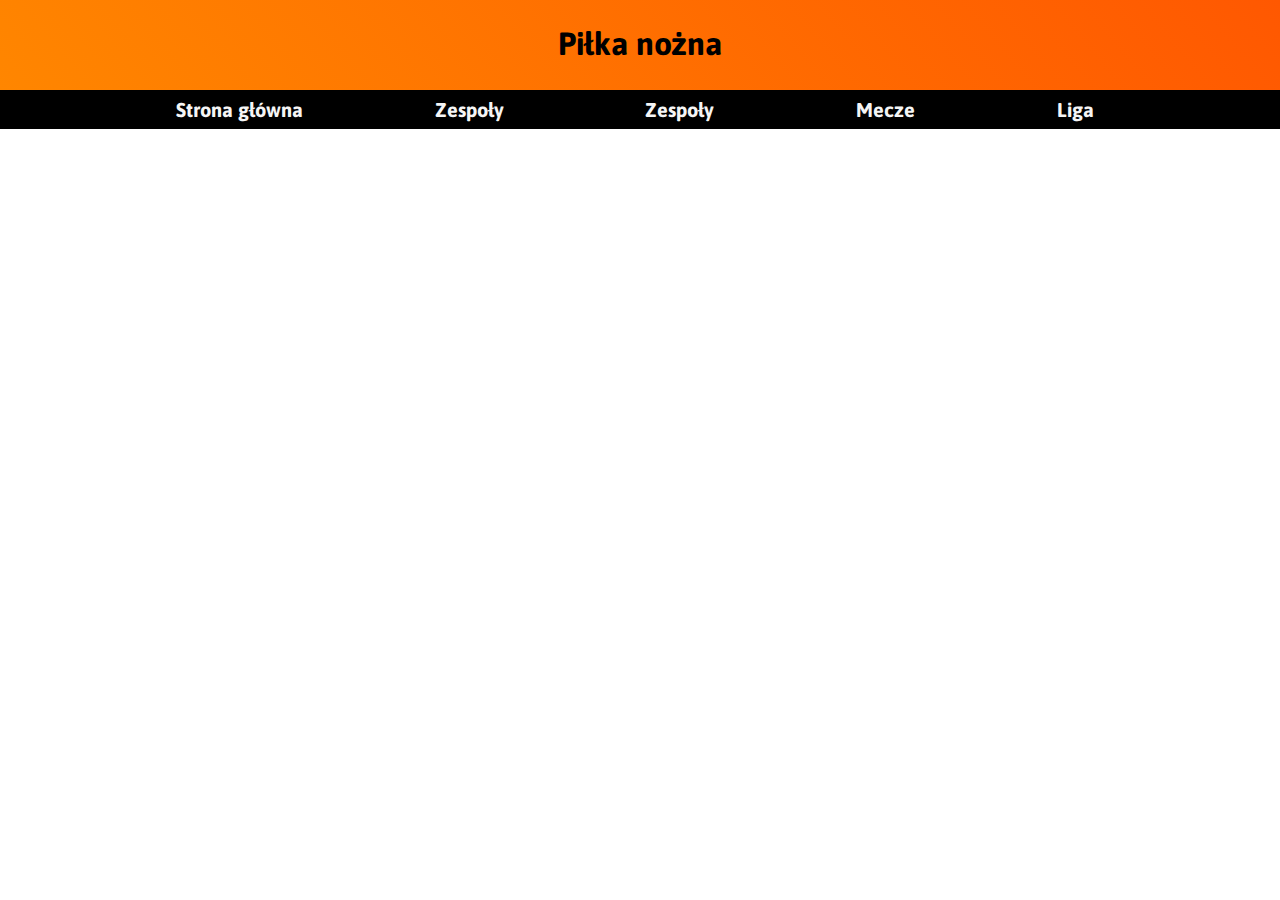
==== index.html @ d153f184 "first commit" ====
<!DOCTYPE html>
<html lang="en">

<head>
    <meta charset="UTF-8">
    <meta http-equiv="X-UA-Compatible" content="IE=edge">
    <meta name="viewport" content="width=device-width, initial-scale=1.0">
    <script src="https://ajax.googleapis.com/ajax/libs/jquery/3.7.1/jquery.min.js"></script>
    <script src="/jquery-ui-1.13.2.custom/jquery-ui.min.js"></script>
    <script src="script.js"></script>
    <link rel="stylesheet" href="style.css">
    <title>Document</title>
</head>

<body>
    <header>
        <h1>Piłka nożna</h1>
    </header>
    <nav>
        <div id="menu">
            <img id="mobileHamburgerICO" src="main-menu.png" width="20px"/>
            <!-- pamiętać o atrybucji(autor ikony): <a href="https://www.flaticon.com/free-icons/menu-bar" title="menu bar icons">Menu bar icons created by BomSymbols - Flaticon</a> -->
            <h2 class="menuElement">Strona główna</h2>
            <div id="zespoly" class="menuElement">
                <h2>Zespoły</h2>
                <ul class="retractingElement">
                    <li>Bruk-Bet Termalica Nieciecza</li>
                    <li>RKS Radomsko</li>
                    <li>GKS Bełchatów</li>
                </ul>
            </div>
            <div id="mecze" class="menuElement">
                <h2>Zespoły</h2>
                <ul class="retractingElement">
                    <li>Ekstraklasa</li>
                    <li>1. liga</li>
                    <li>2. liga</li>
                </ul>
            </div>
            <div id="liga" class="menuElement">
                <h2>Mecze</h2>
                <ul class="retractingElement">
                    <li>Ekstraklasa</li>
                    <li>1. liga</li>
                    <li>2. liga</li>
                </ul>
            </div>
            <div id="galeria" class="menuElement">
                <h2>Liga</h2>
                <ul class="retractingElement">
                    <li>Ekstraklasa</li>
                    <li>1. liga</li>
                    <li>2. liga</li>
                </ul>
            </div>
        </div>
    </nav>
</body>

</html>
---- style.css ----
@import url('https://fonts.googleapis.com/css2?family=Asap:wght@300&display=swap');

*{
    margin: 0;
    font-family: 'Asap', sans-serif;
}
h2{
    font-size: 20px;
}
nav{
    width: 100%;
    background: rgb(0, 0, 0);
}

#menu{
    display: flex;
    justify-content: space-evenly;
    color: whitesmoke;
    padding: 8px 0px 8px 0px;
    flex-wrap: wrap;
}
@media(orientation: landscape) {
    #menu{
        width: 90%;
        margin: 0% 5%;
    }
    #menu>img{
       display: none;
    }
}
@media(orientation: portrait) {
    #menu{
        width: 50%;
        flex-direction: column;
        margin: 0% 25%;
        text-align: center;
    }
    .menuElement{
        display: none;
    }
    #menu>img{
        width: 10%;
        margin: 0% 45%;
    }
}
nav div, h2{
    padding: 0px 10px;
}
#menu ul{
    list-style-type: none;
}
.retractingElement{
    display: none;
    padding: 0; 
    padding: 0px 8px; 
    min-height: 0;  
}

header{
    background: linear-gradient(230deg, rgba(255,88,1,1) 0%, rgba(255,134,0,1) 100%);
    height: 50px;
    text-align: center;
    padding: 20px;
}

header>h1{
    padding: 5px;
}
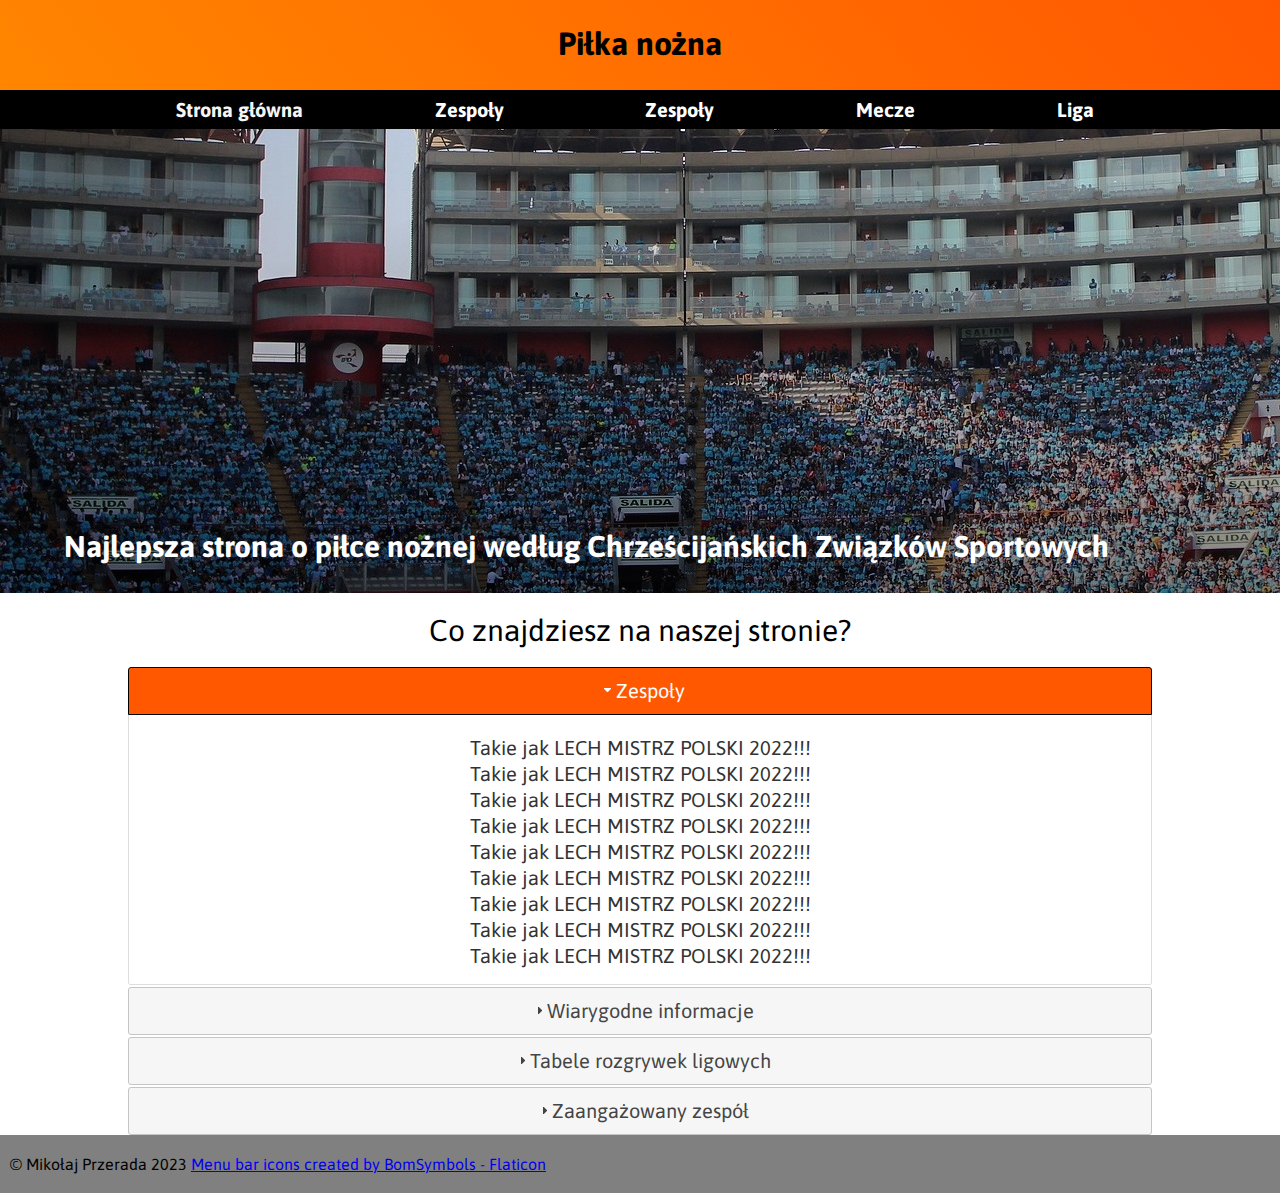
==== commit 4004e1ec: "added content" ====
--- a/index.html
+++ b/index.html
@@ -6,8 +6,9 @@
     <meta http-equiv="X-UA-Compatible" content="IE=edge">
     <meta name="viewport" content="width=device-width, initial-scale=1.0">
     <script src="https://ajax.googleapis.com/ajax/libs/jquery/3.7.1/jquery.min.js"></script>
-    <script src="/jquery-ui-1.13.2.custom/jquery-ui.min.js"></script>
+    <script src="jquery-ui-1.13.2.custom/jquery-ui.min.js"></script>
     <script src="script.js"></script>
+    <link rel="stylesheet" href="jquery-ui-1.13.2.custom/jquery-ui.min.css">
     <link rel="stylesheet" href="style.css">
     <title>Document</title>
 </head>
@@ -22,7 +23,7 @@
             <!-- pamiętać o atrybucji(autor ikony): <a href="https://www.flaticon.com/free-icons/menu-bar" title="menu bar icons">Menu bar icons created by BomSymbols - Flaticon</a> -->
             <h2 class="menuElement">Strona główna</h2>
             <div id="zespoly" class="menuElement">
-                <h2>Zespoły</h2>
+                <h2><a href="zespoly.html">Zespoły</a></h2>
                 <ul class="retractingElement">
                     <li>Bruk-Bet Termalica Nieciecza</li>
                     <li>RKS Radomsko</li>
@@ -30,7 +31,7 @@
                 </ul>
             </div>
             <div id="mecze" class="menuElement">
-                <h2>Zespoły</h2>
+                <h2><a href="zespoly2.html">Zespoły</a></h2>
                 <ul class="retractingElement">
                     <li>Ekstraklasa</li>
                     <li>1. liga</li>
@@ -38,7 +39,7 @@
                 </ul>
             </div>
             <div id="liga" class="menuElement">
-                <h2>Mecze</h2>
+                <h2><a href="mecze.html">Mecze</a></h2>
                 <ul class="retractingElement">
                     <li>Ekstraklasa</li>
                     <li>1. liga</li>
@@ -46,7 +47,7 @@
                 </ul>
             </div>
             <div id="galeria" class="menuElement">
-                <h2>Liga</h2>
+                <h2><a href="liga.html">Liga</a></h2>
                 <ul class="retractingElement">
                     <li>Ekstraklasa</li>
                     <li>1. liga</li>
@@ -57,4 +58,62 @@
     </nav>
 </body>
 
+<main>
+    <section id="main-banner">Najlepsza strona o piłce nożnej według Chrześcijańskich Związków Sportowych
+    </section>
+    <section id="about">
+        <p>Co znajdziesz na naszej stronie?</p>
+        <div class="accordion">
+            <h3>Zespoły</h3>
+        <div>
+            Takie jak LECH MISTRZ POLSKI 2022!!!<br>
+            Takie jak LECH MISTRZ POLSKI 2022!!!<br>
+            Takie jak LECH MISTRZ POLSKI 2022!!!<br>
+            Takie jak LECH MISTRZ POLSKI 2022!!!<br>
+            Takie jak LECH MISTRZ POLSKI 2022!!!<br>
+            Takie jak LECH MISTRZ POLSKI 2022!!!<br>
+            Takie jak LECH MISTRZ POLSKI 2022!!!<br>
+            Takie jak LECH MISTRZ POLSKI 2022!!!<br>
+            Takie jak LECH MISTRZ POLSKI 2022!!!<br>
+        </div>
+        <h3>Wiarygodne informacje</h3>
+        <div>
+            Wprost ze studia sportowego RADIA MARYJA!!!<br>
+            Wprost ze studia sportowego RADIA MARYJA!!!<br>
+            Wprost ze studia sportowego RADIA MARYJA!!!<br>
+            Wprost ze studia sportowego RADIA MARYJA!!!<br>
+            Wprost ze studia sportowego RADIA MARYJA!!!<br>
+            Wprost ze studia sportowego RADIA MARYJA!!!<br>
+            Wprost ze studia sportowego RADIA MARYJA!!!<br>
+            Wprost ze studia sportowego RADIA MARYJA!!!<br>
+            Wprost ze studia sportowego RADIA MARYJA!!!<br>
+        </div>
+        <h3>Tabele rozgrywek ligowych</h3>
+        <div>
+            LOREM IPSUM DOLOR SIT LODZ 2007!!!<br>
+            LOREM IPSUM DOLOR SIT LODZ 2007!!!<br>
+            LOREM IPSUM DOLOR SIT LODZ 2007!!!<br>
+            LOREM IPSUM DOLOR SIT LODZ 2007!!!<br>
+            LOREM IPSUM DOLOR SIT LODZ 2007!!!<br>
+            LOREM IPSUM DOLOR SIT LODZ 2007!!!<br>
+            LOREM IPSUM DOLOR SIT LODZ 2007!!!<br>
+            LOREM IPSUM DOLOR SIT LODZ 2007!!!<br>
+            LOREM IPSUM DOLOR SIT LODZ 2007!!!<br>
+            LOREM IPSUM DOLOR SIT LODZ 2007!!!<br>
+            LOREM IPSUM DOLOR SIT LODZ 2007!!!<br>
+        </div>
+        <h3>Zaangażowany zespół</h3>
+        <div>
+            nie wiem co tu
+        </div>
+        </div>
+        
+
+    </section>
+</main>
+<footer>
+    <p>&copy; Mikołaj Przerada 2023
+    <a href="https://www.flaticon.com/free-icons/menu-bar" title="menu bar icons">Menu bar icons created by BomSymbols - Flaticon</a>
+    </p>
+</footer>
 </html>--- a/style.css
+++ b/style.css
@@ -10,6 +10,7 @@
 nav{
     width: 100%;
     background: rgb(0, 0, 0);
+    
 }
 
 #menu{
@@ -19,6 +20,40 @@
     padding: 8px 0px 8px 0px;
     flex-wrap: wrap;
 }
+#menu a{
+    color: white;
+    text-decoration: none;
+}
+main{
+    display: flex;
+}
+main section{
+    
+}
+#main-banner{
+    padding: 400px 0 30px 5%;
+    width: 95%;
+    font-size: 30px;
+    color: white;
+    font-weight: bold;
+    background-image: url(fans.jpg);
+}
+
+main{
+    flex-direction: column;
+}
+#about{
+    text-align: center;
+}
+#about>p{
+    font-size: 30px;
+    margin: 20px;
+}
+.accordion{
+    width: 80%;
+    margin: 0 10%;
+    font-size: 20px;
+}
 @media(orientation: landscape) {
     #menu{
         width: 90%;
@@ -26,6 +61,9 @@
     }
     #menu>img{
        display: none;
+    }
+    #main-banner{
+        padding: 400px 0 30px 5%;
     }
 }
 @media(orientation: portrait) {
@@ -41,6 +79,9 @@
     #menu>img{
         width: 10%;
         margin: 0% 45%;
+    }
+    #main-banner{
+        padding: 300px 0 30px 5%;
     }
 }
 nav div, h2{
@@ -66,3 +107,13 @@
 header>h1{
     padding: 5px;
 }
+footer{
+    width: 100%;
+    padding: 20px 0;
+    background-color: gray;
+}
+footer>p{
+    margin: 0 10px;
+}
+
+
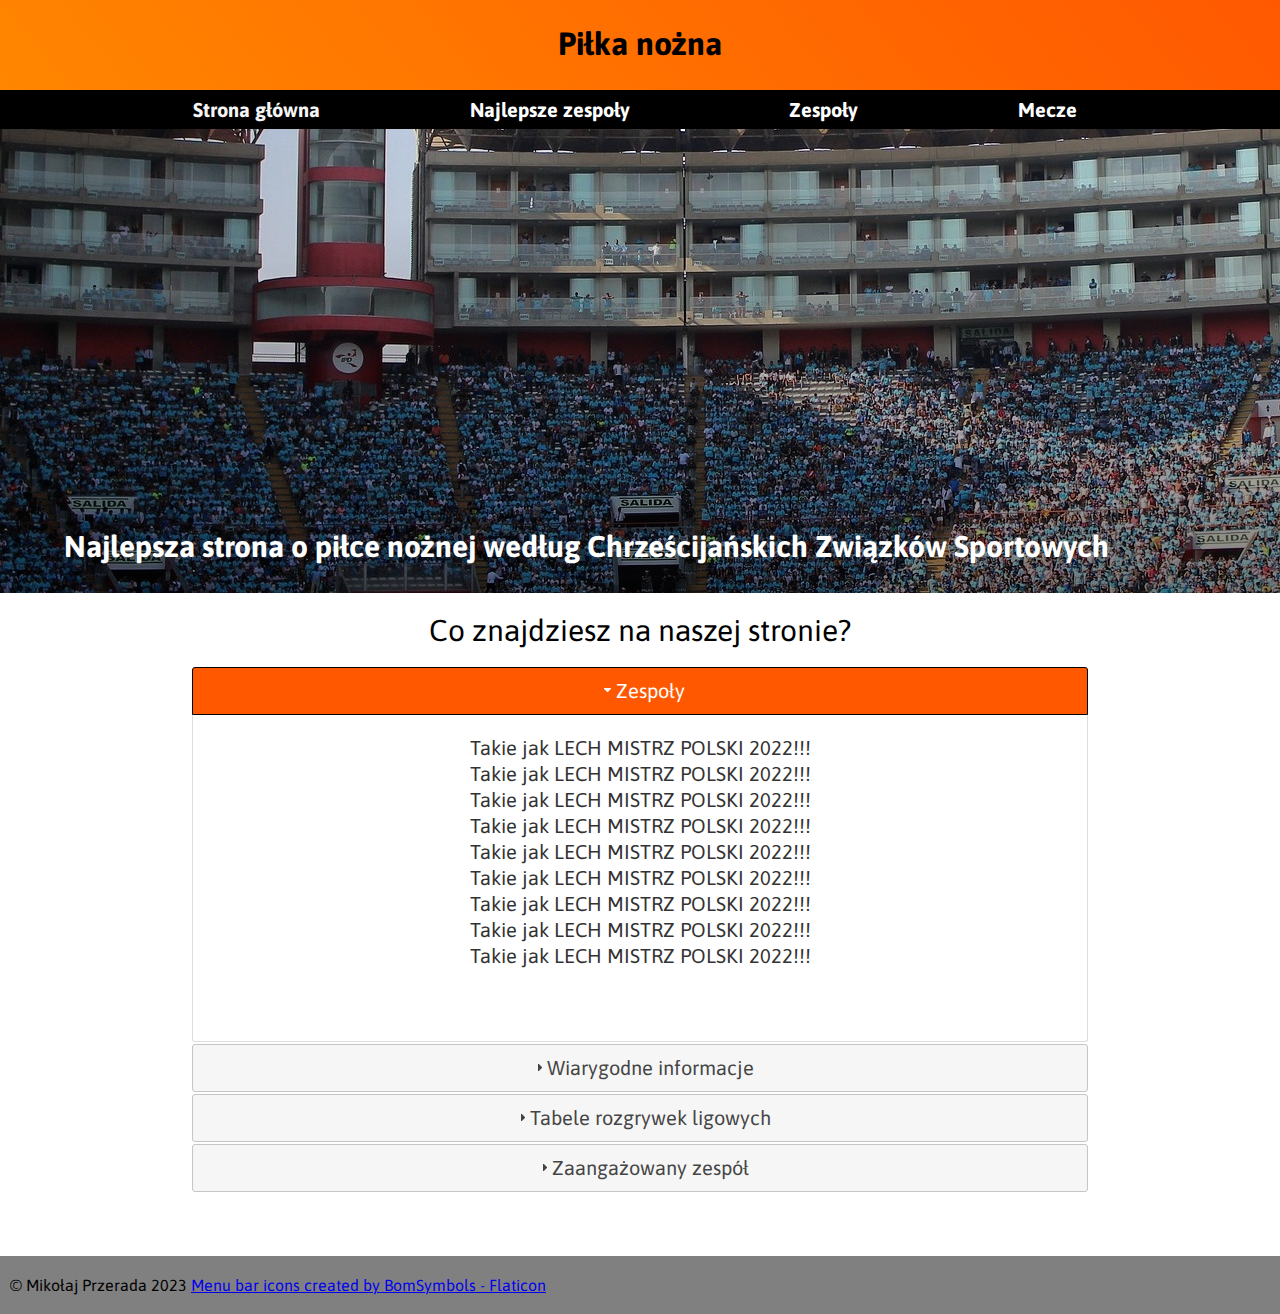
==== commit 75d59fbf: "removed smth" ====
--- a/index.html
+++ b/index.html
@@ -10,6 +10,7 @@
     <script src="script.js"></script>
     <link rel="stylesheet" href="jquery-ui-1.13.2.custom/jquery-ui.min.css">
     <link rel="stylesheet" href="style.css">
+    <link rel="stylesheet" href="style-main.css">
     <title>Document</title>
 </head>
 
@@ -23,7 +24,7 @@
             <!-- pamiętać o atrybucji(autor ikony): <a href="https://www.flaticon.com/free-icons/menu-bar" title="menu bar icons">Menu bar icons created by BomSymbols - Flaticon</a> -->
             <h2 class="menuElement">Strona główna</h2>
             <div id="zespoly" class="menuElement">
-                <h2><a href="zespoly.html">Zespoły</a></h2>
+                <h2><a href="zespoly.html">Najlepsze zespoły</a></h2>
                 <ul class="retractingElement">
                     <li>Bruk-Bet Termalica Nieciecza</li>
                     <li>RKS Radomsko</li>
@@ -40,14 +41,6 @@
             </div>
             <div id="liga" class="menuElement">
                 <h2><a href="mecze.html">Mecze</a></h2>
-                <ul class="retractingElement">
-                    <li>Ekstraklasa</li>
-                    <li>1. liga</li>
-                    <li>2. liga</li>
-                </ul>
-            </div>
-            <div id="galeria" class="menuElement">
-                <h2><a href="liga.html">Liga</a></h2>
                 <ul class="retractingElement">
                     <li>Ekstraklasa</li>
                     <li>1. liga</li>
--- a/style.css
+++ b/style.css
@@ -4,7 +4,7 @@
     margin: 0;
     font-family: 'Asap', sans-serif;
 }
-h2{
+nav h2{
     font-size: 20px;
 }
 nav{
@@ -28,32 +28,15 @@
     display: flex;
 }
 main section{
-    
-}
-#main-banner{
-    padding: 400px 0 30px 5%;
-    width: 95%;
-    font-size: 30px;
-    color: white;
-    font-weight: bold;
-    background-image: url(fans.jpg);
+    padding: 0 30px 20px 30px;
+
 }
 
 main{
     flex-direction: column;
 }
-#about{
-    text-align: center;
-}
-#about>p{
-    font-size: 30px;
-    margin: 20px;
-}
-.accordion{
-    width: 80%;
-    margin: 0 10%;
-    font-size: 20px;
-}
+
+
 @media(orientation: landscape) {
     #menu{
         width: 90%;
@@ -64,14 +47,20 @@
     }
     #main-banner{
         padding: 400px 0 30px 5%;
+        
     }
+    
 }
 @media(orientation: portrait) {
     #menu{
+        font-size: 25px;
         width: 50%;
         flex-direction: column;
         margin: 0% 25%;
         text-align: center;
+    }
+    #menu a, #menu h2{
+        font-size: 25px;
     }
     .menuElement{
         display: none;
@@ -80,9 +69,7 @@
         width: 10%;
         margin: 0% 45%;
     }
-    #main-banner{
-        padding: 300px 0 30px 5%;
-    }
+    
 }
 nav div, h2{
     padding: 0px 10px;
--- a/style-main.css
+++ b/style-main.css
@@ -0,0 +1,27 @@
+#main-banner{
+    padding: 400px 0 30px 5%;
+    width: 95%;
+    font-size: 30px;
+    color: white;
+    font-weight: bold;
+    background-image: url(fans.jpg);
+}
+#about{
+    text-align: center;
+    font-size: 20px;
+}
+#about>p{
+    font-size: 30px;
+    margin: 20px;
+}
+@media(orientation: landscape) {
+    #about{
+        padding: 0 15% 5% 15%;
+        
+    }
+}
+@media(orientation: portrait) {
+    #main-banner{
+        padding: 300px 0 30px 5%;
+    }
+}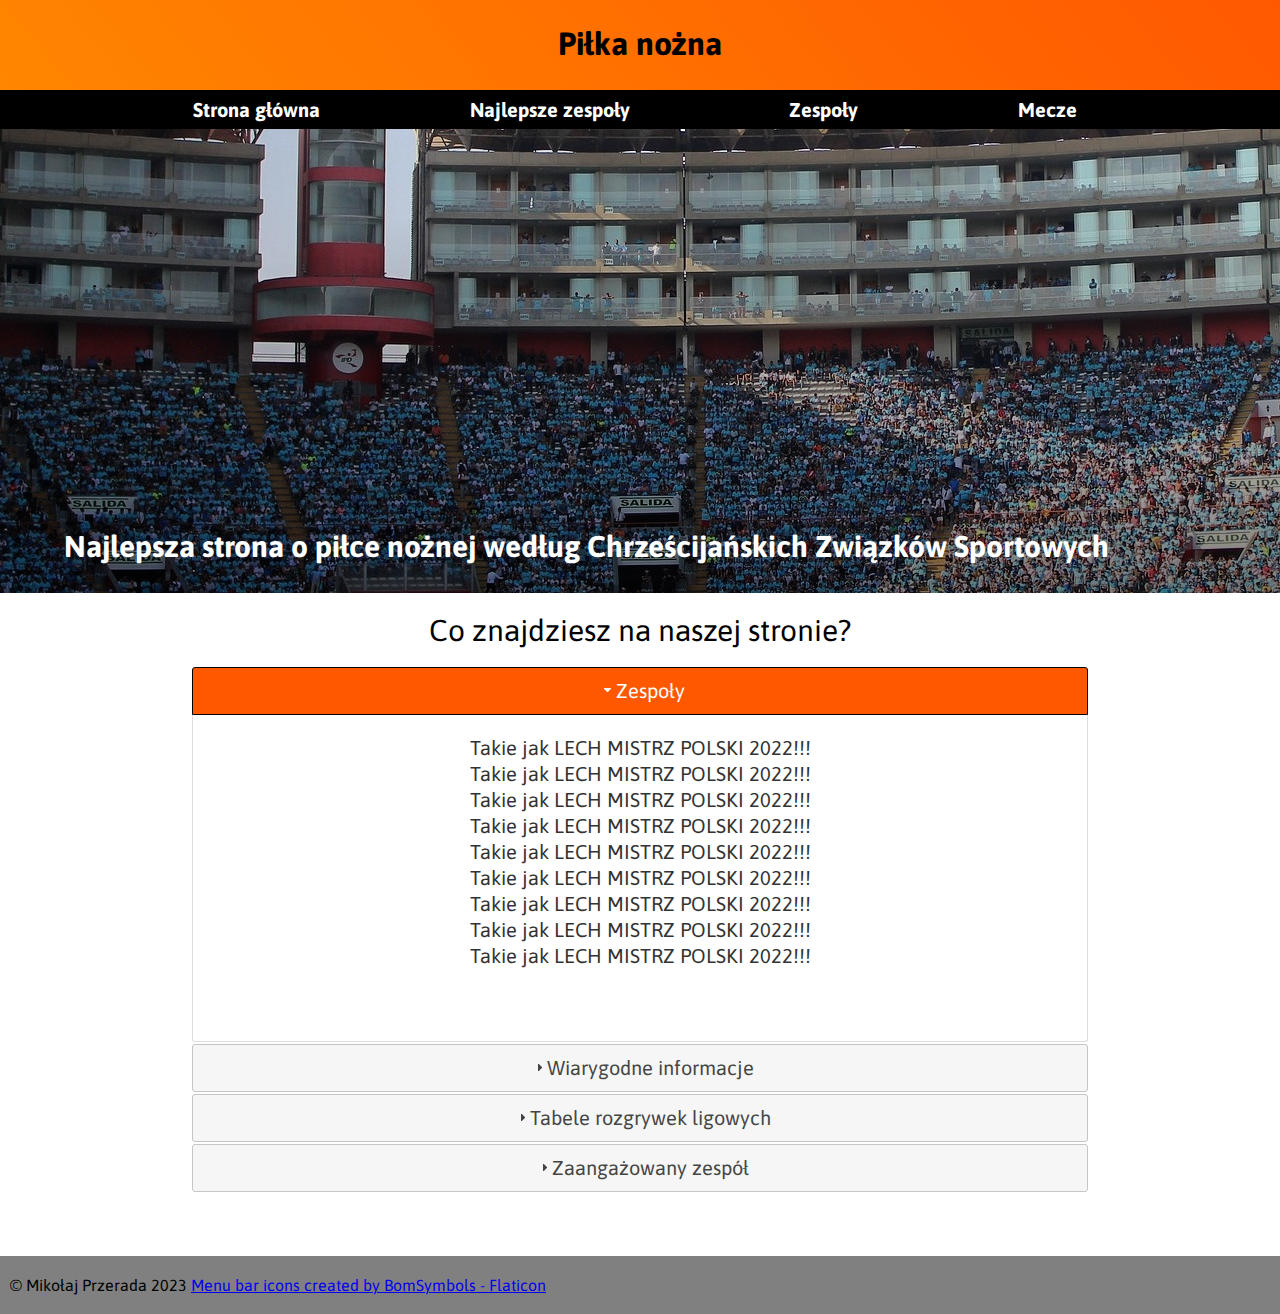
==== commit 1de12d1f: "Added liga.html, finished hyperlinks n bottom menu" ====
--- a/index.html
+++ b/index.html
@@ -22,29 +22,28 @@
         <div id="menu">
             <img id="mobileHamburgerICO" src="main-menu.png" width="20px"/>
             <!-- pamiętać o atrybucji(autor ikony): <a href="https://www.flaticon.com/free-icons/menu-bar" title="menu bar icons">Menu bar icons created by BomSymbols - Flaticon</a> -->
-            <h2 class="menuElement">Strona główna</h2>
+            <h2 class="menuElement"><a href="index.html">Strona główna</a></h2>
             <div id="zespoly" class="menuElement">
                 <h2><a href="zespoly.html">Najlepsze zespoły</a></h2>
                 <ul class="retractingElement">
-                    <li>Bruk-Bet Termalica Nieciecza</li>
-                    <li>RKS Radomsko</li>
-                    <li>GKS Bełchatów</li>
+                    <li><a href="zespoly.html#brukbet">Bruk-Bet Termalica Nieciecza</a></li>
+                    <li><a href="zespoly.html#rks">RKS Radomsko</a></li>
+                    <li><a href="zespoly.html#gks-gks-mocny-tylko-w-slowach-jest">GKS Bełchatów</a></li>
                 </ul>
             </div>
             <div id="mecze" class="menuElement">
                 <h2><a href="zespoly2.html">Zespoły</a></h2>
                 <ul class="retractingElement">
-                    <li>Ekstraklasa</li>
-                    <li>1. liga</li>
-                    <li>2. liga</li>
+                    <li><a href="zespoly2.html#ekstraklasa">Ekstraklasa</a></li>
+                    <li><a href="zespoly2.html#1liga">1. liga</a></li>
+                    <li><a href="zespoly2.html#2liga">2. liga</a></li>
                 </ul>
             </div>
             <div id="liga" class="menuElement">
                 <h2><a href="mecze.html">Mecze</a></h2>
                 <ul class="retractingElement">
-                    <li>Ekstraklasa</li>
-                    <li>1. liga</li>
-                    <li>2. liga</li>
+                    <li><a href="liga.html#ekstraklasa">Ekstraklasa</a></li>
+                    <li><a href="liga.html#1liga">1. liga</a></li>
                 </ul>
             </div>
         </div>
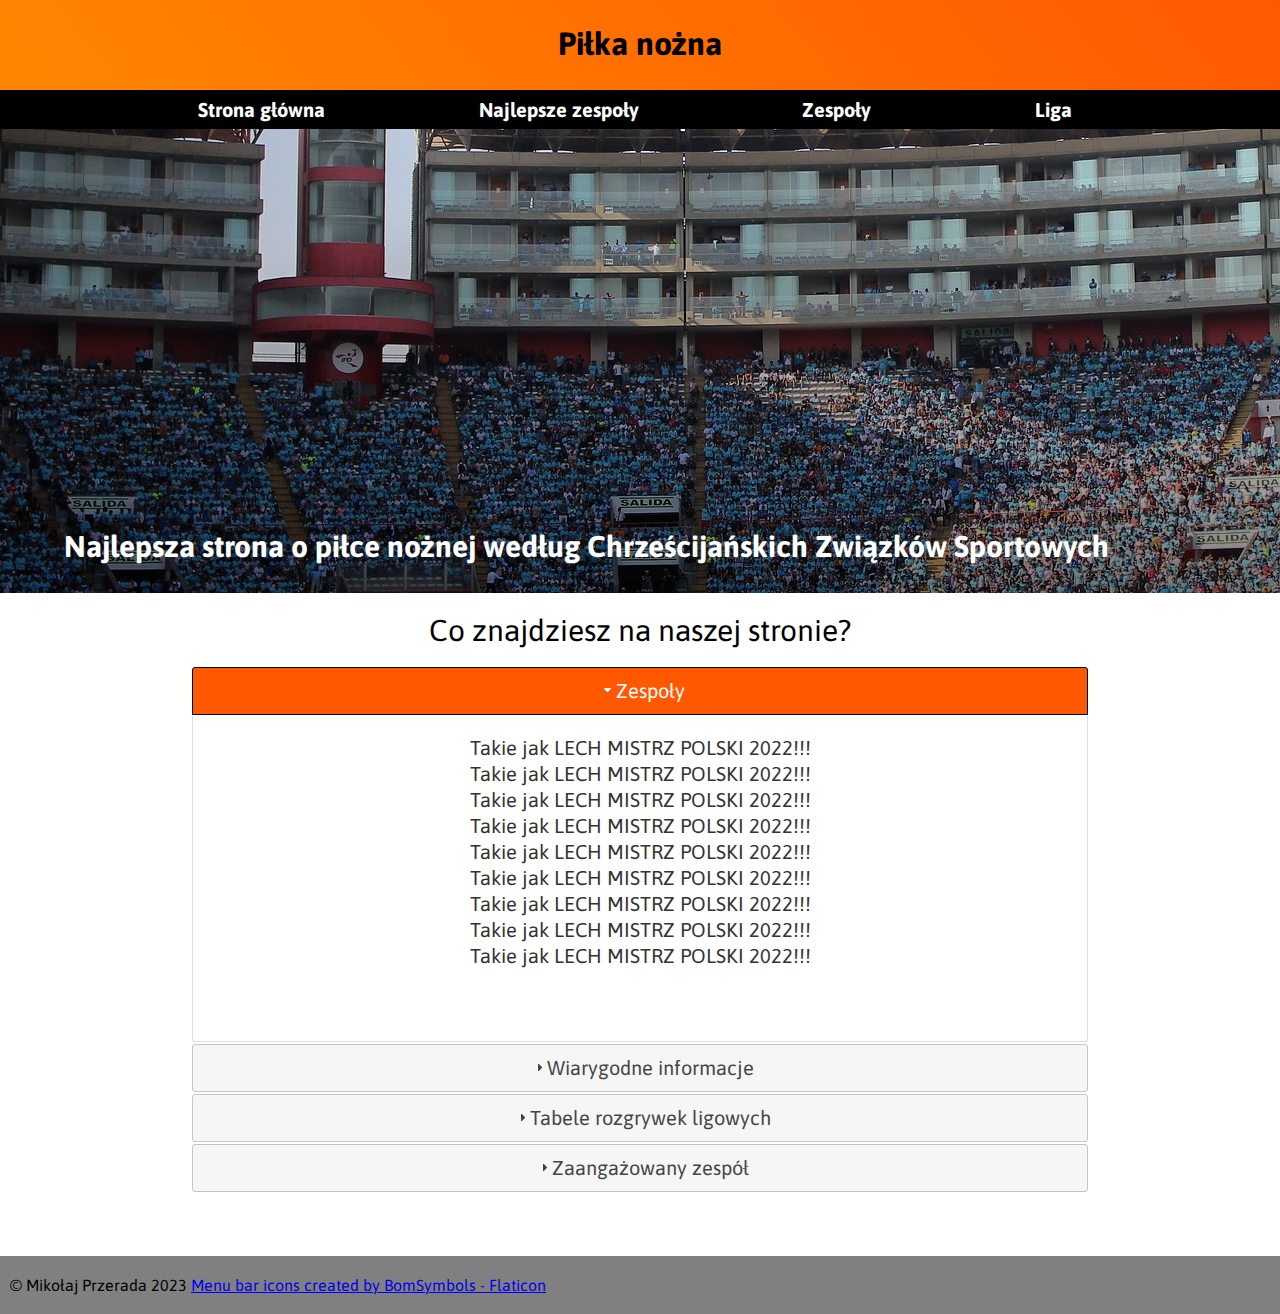
==== commit 9e35d358: "minor improvements" ====
--- a/index.html
+++ b/index.html
@@ -40,7 +40,7 @@
                 </ul>
             </div>
             <div id="liga" class="menuElement">
-                <h2><a href="mecze.html">Mecze</a></h2>
+                <h2><a href="liga.html">Liga</a></h2>
                 <ul class="retractingElement">
                     <li><a href="liga.html#ekstraklasa">Ekstraklasa</a></li>
                     <li><a href="liga.html#1liga">1. liga</a></li>
--- a/style.css
+++ b/style.css
@@ -10,7 +10,6 @@
 nav{
     width: 100%;
     background: rgb(0, 0, 0);
-    
 }
 
 #menu{
